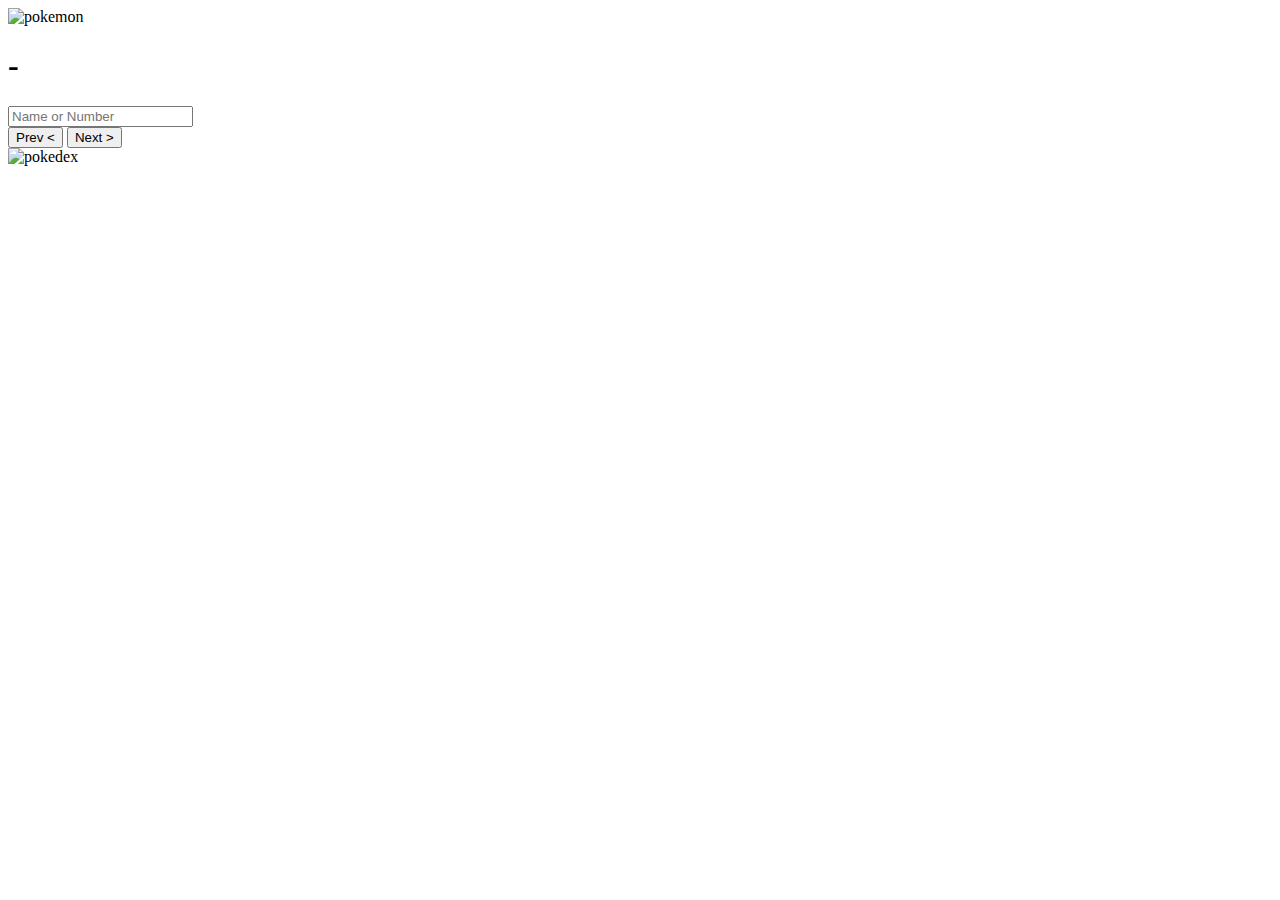
==== index.html @ e32684d7 "Update and rename body.html to index.html" ====
<!DOCTYPE html>
<html lang="pt-br">

<head>
    <meta charset="UTF-8">
    <meta name="viewport" content="width=device-width, initial-scale=1.0">
    <!--Links -->
    <link rel="icon" href="../favicons/favicon-16x16.png">
    <link rel="stylesheet" href="../css/style.css">
    <!-- Main Js -->
    <script defer src="../js/script.js"></script>

    <title>Pokedex</title>
</head>

<body>
    <main>
        <img src="" alt="pokemon" class="pokemon_image">

        <h1 class="pokemon_data">
            <span class="pokemon_number"></span> -
            <span class="pokemon_name"></span>
        </h1>

        <form class="form">
            <input type="search" class="input_search" placeholder="Name or Number" required>
        </form>
        <div class="buttons">
            <button class="button btn-prev">Prev &lt;</button>
            <button class="button btn-next">Next &gt;</button>
        </div>
        <img src="../img/pokedex.png" alt="pokedex" class="pokedex">
    </main>
</body>

</html>
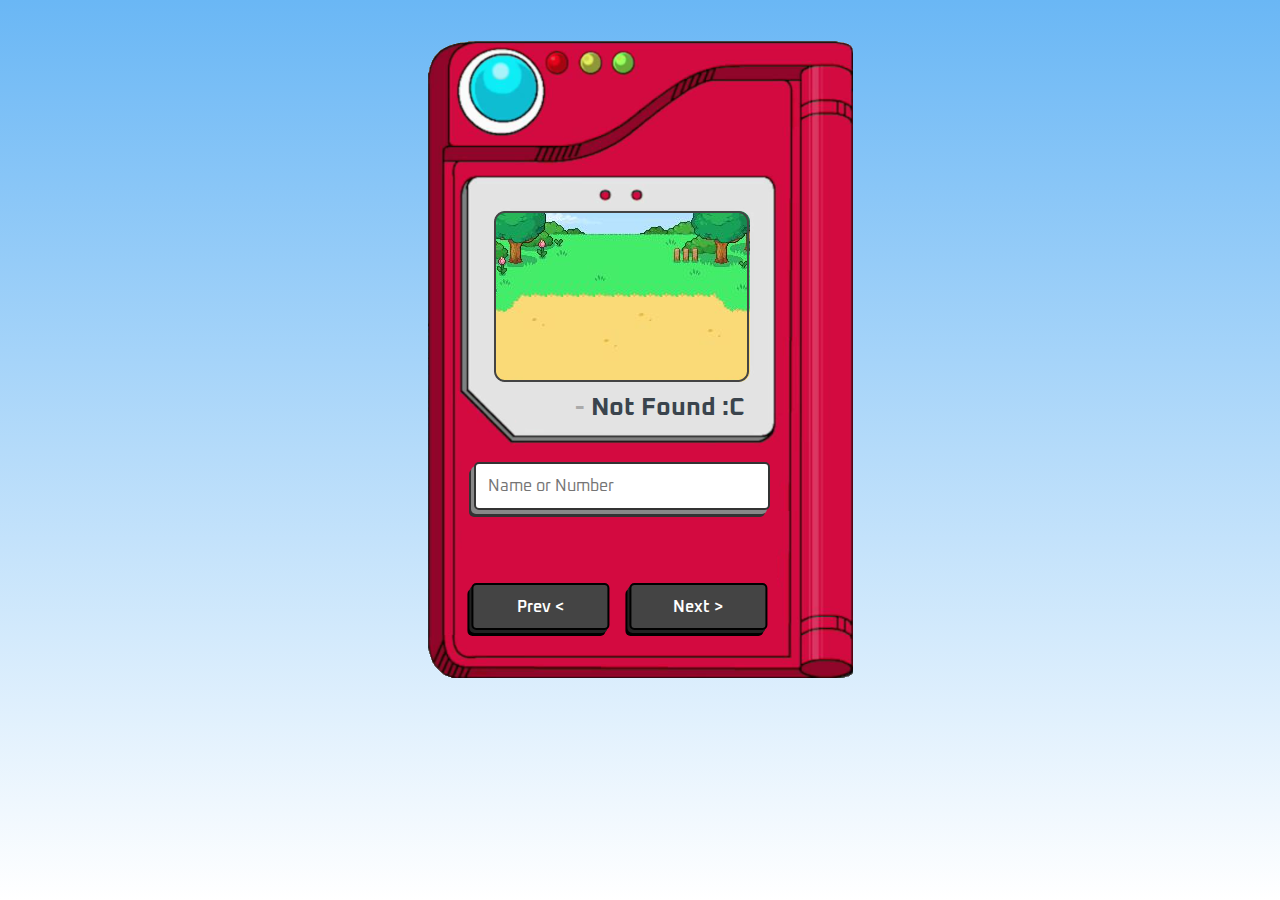
==== commit fbc210b9: "Site baseado em uma pokedex" ====
--- a/index.html
+++ b/index.html
@@ -5,10 +5,10 @@
     <meta charset="UTF-8">
     <meta name="viewport" content="width=device-width, initial-scale=1.0">
     <!--Links -->
-    <link rel="icon" href="../favicons/favicon-16x16.png">
-    <link rel="stylesheet" href="../css/style.css">
+    <link rel="icon" href="favicon-16x16.png">
+    <link rel="stylesheet" href="style.css">
     <!-- Main Js -->
-    <script defer src="../js/script.js"></script>
+    <script defer src="script.js"></script>
 
     <title>Pokedex</title>
 </head>
@@ -29,8 +29,8 @@
             <button class="button btn-prev">Prev &lt;</button>
             <button class="button btn-next">Next &gt;</button>
         </div>
-        <img src="../img/pokedex.png" alt="pokedex" class="pokedex">
+        <img src="pokedex.png" alt="pokedex" class="pokedex">
     </main>
 </body>
 
-</html>
+</html>--- a/style.css
+++ b/style.css
@@ -0,0 +1,94 @@
+@import url("https://fonts.googleapis.com/css2?family=Oxanium:wght@300;400;500;600;700;800&display=swap");
+
+* {
+  margin: 0;
+  padding: 0;
+  box-sizing: border-box;
+  font-family: "Oxanium", cursive;
+}
+
+body {
+  text-align: center;
+  background: linear-gradient(to bottom, #6ab7f5, #fff);
+  min-height: 100vh;
+}
+
+main {
+  display: inline-block;
+  margin-top: 2%;
+  padding: 15px;
+  position: relative;
+}
+
+.pokedex {
+  width: 100%;
+  max-width: 425px;
+}
+
+.pokemon_image {
+  position: absolute;
+  bottom: 55%;
+  left: 50%;
+  transform: translate(-63%, 20%);
+  height: 18%;
+}
+
+.pokemon_data {
+  position: absolute;
+  font-weight: 600px;
+  color: #aaa;
+  top: 54.5%;
+  right: 27%;
+  font-size: clamp(8px, 5vw, 25px);
+}
+
+.pokemon_name {
+  color: #3a444d;
+  text-transform: capitalize;
+}
+
+.form {
+ position: absolute;
+ width: 65%;
+ top: 65%;
+ left: 13.5%;
+}
+
+.input_search {
+    width: 100%;
+    padding: 4%;
+    outline: none;
+    border: 2px solid #333;
+    border-radius: 5px;
+    font-weight: 600px;
+    color: #3a444d;
+    font-size: clamp(8px, 5vw, 1rem);
+    box-shadow: -3px 4px 0 #888, -5px 7px 0 #333
+}
+
+.buttons{
+position: absolute;
+bottom: 10%;
+left: 50%;
+width: 65%;
+transform: translate(-57%, 0);
+display: flex;
+gap: 20px;
+}
+
+.button{
+ width: 50%;
+ padding: 4%;
+ border: 2px solid #000;
+ border-radius: 5px;
+ font-size: clamp(8px, 5vw, 1rem);
+ font-weight: 600;
+ color: white;
+ background-color: #444;
+ box-shadow: -2px 3px 0 #222, -4px 6px 0 #000
+}
+
+.button:active {
+    box-shadow: inset -4px 4px 0 #222;
+    font-size: 0.9rem;
+}
